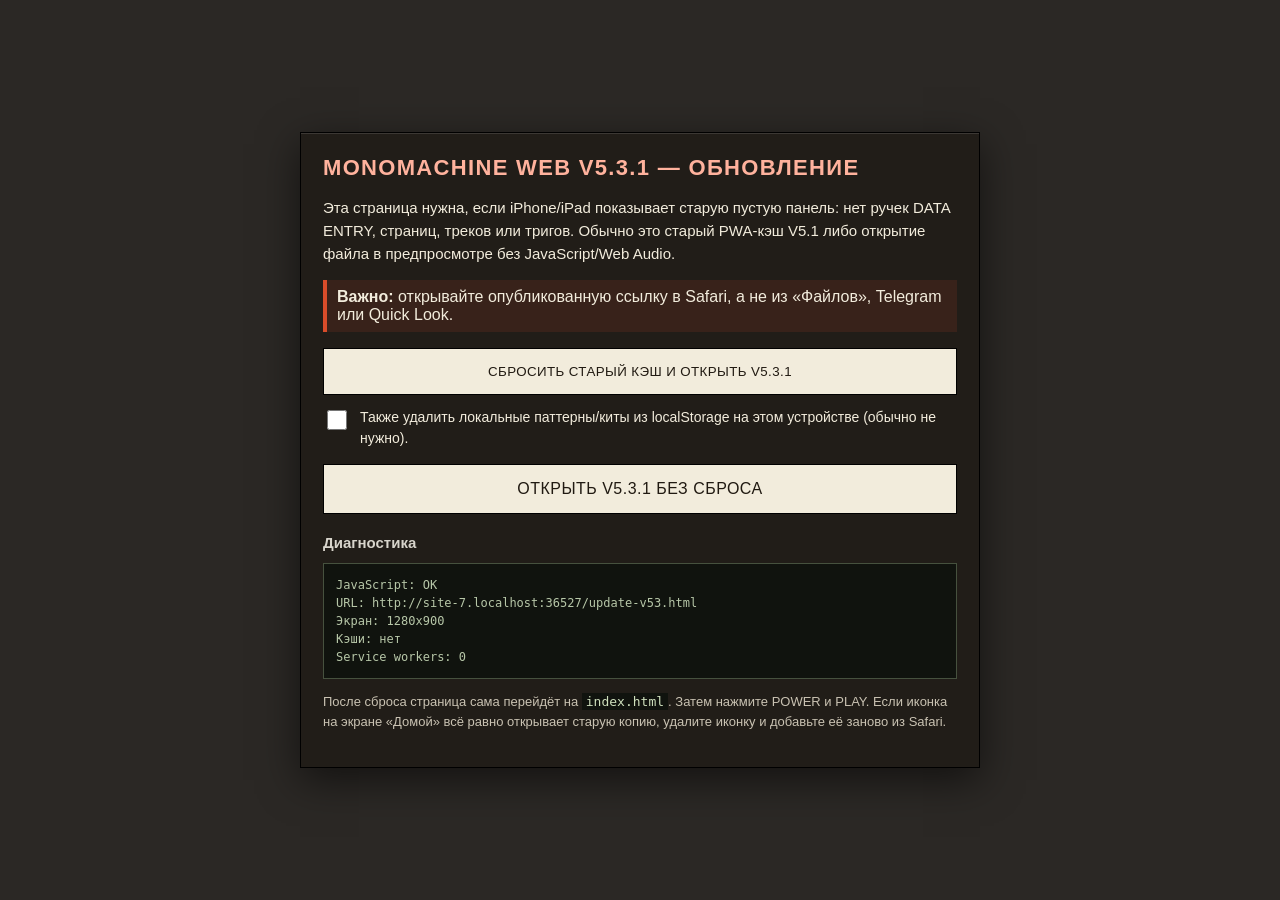
==== update-v53.html @ b3be2f24 "Add files via upload" ====
<!DOCTYPE html>
<html lang="ru">
<head>
<meta charset="UTF-8">
<meta name="viewport" content="width=device-width, initial-scale=1, viewport-fit=cover">
<meta name="robots" content="noindex">
<meta name="theme-color" content="#211d18">
<title>Обновление Monomachine Web V5.3.1</title>
<style>
  *{box-sizing:border-box}body{margin:0;min-height:100vh;background:#2b2825;color:#f2ecdc;font-family:-apple-system,BlinkMacSystemFont,"Segoe UI",Arial,sans-serif;display:flex;align-items:center;justify-content:center;padding:20px}
  main{width:min(680px,100%);background:#211d18;border:1px solid #000;box-shadow:0 12px 38px rgba(0,0,0,.55),inset 0 1px 0 rgba(255,255,255,.12);padding:22px}
  h1{margin:0 0 10px;color:#ffb29d;font-size:22px;letter-spacing:.06em}h2{font-size:15px;margin:20px 0 8px;color:#d8d5cc}
  p,li{line-height:1.55;font-size:15px}.small{font-size:13px;color:#c9c2b2}code{background:#10130e;padding:1px 4px;color:#cfe0bd}
  button,a.btn{display:block;width:100%;margin:16px 0 10px;padding:15px 12px;border:1px solid #000;background:#f2ecdc;color:#211a12;font:800 16px/1.2 inherit;text-align:center;text-decoration:none;letter-spacing:.03em}
  button:active,a.btn:active{transform:translateY(1px)}button[disabled]{opacity:.55}
  label{display:flex;gap:10px;align-items:flex-start;margin:12px 0;line-height:1.45;font-size:14px}input{width:20px;height:20px;flex:none}
  pre{white-space:pre-wrap;word-break:break-word;background:#10130e;color:#b7c7a8;border:1px solid #46513e;padding:12px;min-height:96px;font:12px/1.5 ui-monospace,Menlo,monospace}
  .warn{border-left:4px solid #d84c2a;padding:8px 10px;background:rgba(216,76,42,.12)}
</style>
</head>
<body>
<main>
  <h1>MONOMACHINE WEB V5.3.1 — ОБНОВЛЕНИЕ</h1>
  <p>Эта страница нужна, если iPhone/iPad показывает старую пустую панель: нет ручек DATA ENTRY, страниц, треков или тригов. Обычно это старый PWA-кэш V5.1 либо открытие файла в предпросмотре без JavaScript/Web Audio.</p>
  <div class="warn"><b>Важно:</b> открывайте опубликованную ссылку в Safari, а не из «Файлов», Telegram или Quick Look.</div>

  <button id="go" type="button">СБРОСИТЬ СТАРЫЙ КЭШ И ОТКРЫТЬ V5.3.1</button>
  <label><input id="factory" type="checkbox"> <span>Также удалить локальные паттерны/киты из localStorage на этом устройстве (обычно не нужно).</span></label>
  <a class="btn" href="index.html?monoFresh=v53">ОТКРЫТЬ V5.3.1 БЕЗ СБРОСА</a>

  <h2>Диагностика</h2>
  <pre id="out">Проверка доступности JavaScript…</pre>
  <p class="small">После сброса страница сама перейдёт на <code>index.html</code>. Затем нажмите POWER и PLAY. Если иконка на экране «Домой» всё равно открывает старую копию, удалите иконку и добавьте её заново из Safari.</p>
  <noscript><p><b>JavaScript выключен.</b> Включите его для Safari и откройте опубликованную ссылку ещё раз.</p></noscript>
</main>
<script>
(function(){
  var out=document.getElementById('out');
  var btn=document.getElementById('go');
  function line(s){ out.textContent += '\n' + s; }
  function describe(){
    out.textContent='JavaScript: OK\nURL: '+location.href+'\nЭкран: '+window.innerWidth+'x'+window.innerHeight;
    var jobs=[];
    if(window.caches&&caches.keys) jobs.push(caches.keys().then(function(ks){ line('Кэши: '+(ks.length?ks.join(', '):'нет')); }).catch(function(e){ line('Кэши: ошибка '+e); }));
    if(navigator.serviceWorker&&navigator.serviceWorker.getRegistrations) jobs.push(navigator.serviceWorker.getRegistrations().then(function(rs){ line('Service workers: '+rs.length); }).catch(function(e){ line('Service workers: ошибка '+e); }));
    if(!jobs.length) line('Cache Storage / Service Worker недоступны в этом контексте.');
  }
  function go(){
    btn.disabled=true;
    line('\nСбрасываю старый кэш…');
    var jobs=[];
    try{
      if(document.getElementById('factory').checked){
        localStorage.removeItem('monomachine_web_v1');
        line('Локальные сохранения удалены.');
      }
      if(navigator.serviceWorker&&navigator.serviceWorker.getRegistrations){
        jobs.push(navigator.serviceWorker.getRegistrations().then(function(rs){
          return Promise.all(rs.map(function(r){ return r.unregister(); }));
        }).then(function(){ line('Service workers отключены.'); }));
      }
      if(window.caches&&caches.keys){
        jobs.push(caches.keys().then(function(ks){
          return Promise.all(ks.filter(function(k){ return k.indexOf('mono-web-')===0; }).map(function(k){ return caches.delete(k); }));
        }).then(function(){ line('Кэши Monomachine удалены.'); }));
      }
    }catch(e){ line('Ошибка сброса: '+e); }
    function open(){
      line('Открываю свежую V5.3.1…');
      setTimeout(function(){ location.replace('index.html?monoFresh='+Date.now()); },250);
    }
    if(window.Promise&&jobs.length) Promise.all(jobs).then(open,open); else open();
  }
  btn.onclick=go;
  describe();
})();
</script>
</body>
</html>
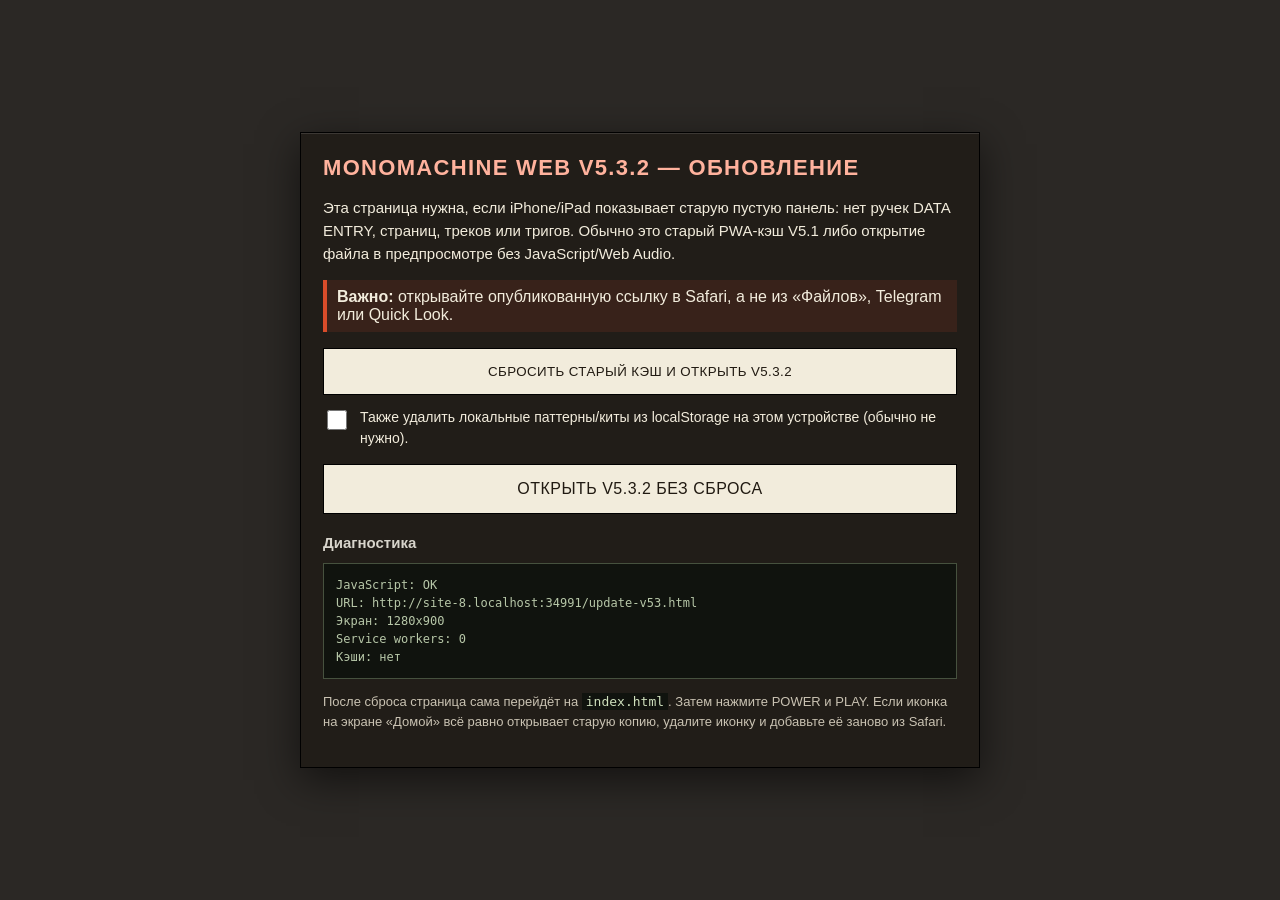
==== commit b14be854: "beta 2" ====
--- a/update-v53.html
+++ b/update-v53.html
@@ -5,7 +5,7 @@
 <meta name="viewport" content="width=device-width, initial-scale=1, viewport-fit=cover">
 <meta name="robots" content="noindex">
 <meta name="theme-color" content="#211d18">
-<title>Обновление Monomachine Web V5.3.1</title>
+<title>Обновление Monomachine Web V5.3.2</title>
 <style>
   *{box-sizing:border-box}body{margin:0;min-height:100vh;background:#2b2825;color:#f2ecdc;font-family:-apple-system,BlinkMacSystemFont,"Segoe UI",Arial,sans-serif;display:flex;align-items:center;justify-content:center;padding:20px}
   main{width:min(680px,100%);background:#211d18;border:1px solid #000;box-shadow:0 12px 38px rgba(0,0,0,.55),inset 0 1px 0 rgba(255,255,255,.12);padding:22px}
@@ -20,13 +20,13 @@
 </head>
 <body>
 <main>
-  <h1>MONOMACHINE WEB V5.3.1 — ОБНОВЛЕНИЕ</h1>
+  <h1>MONOMACHINE WEB V5.3.2 — ОБНОВЛЕНИЕ</h1>
   <p>Эта страница нужна, если iPhone/iPad показывает старую пустую панель: нет ручек DATA ENTRY, страниц, треков или тригов. Обычно это старый PWA-кэш V5.1 либо открытие файла в предпросмотре без JavaScript/Web Audio.</p>
   <div class="warn"><b>Важно:</b> открывайте опубликованную ссылку в Safari, а не из «Файлов», Telegram или Quick Look.</div>
 
-  <button id="go" type="button">СБРОСИТЬ СТАРЫЙ КЭШ И ОТКРЫТЬ V5.3.1</button>
+  <button id="go" type="button">СБРОСИТЬ СТАРЫЙ КЭШ И ОТКРЫТЬ V5.3.2</button>
   <label><input id="factory" type="checkbox"> <span>Также удалить локальные паттерны/киты из localStorage на этом устройстве (обычно не нужно).</span></label>
-  <a class="btn" href="index.html?monoFresh=v53">ОТКРЫТЬ V5.3.1 БЕЗ СБРОСА</a>
+  <a class="btn" href="index.html?monoFresh=v53">ОТКРЫТЬ V5.3.2 БЕЗ СБРОСА</a>
 
   <h2>Диагностика</h2>
   <pre id="out">Проверка доступности JavaScript…</pre>
@@ -66,7 +66,7 @@
       }
     }catch(e){ line('Ошибка сброса: '+e); }
     function open(){
-      line('Открываю свежую V5.3.1…');
+      line('Открываю свежую V5.3.2…');
       setTimeout(function(){ location.replace('index.html?monoFresh='+Date.now()); },250);
     }
     if(window.Promise&&jobs.length) Promise.all(jobs).then(open,open); else open();
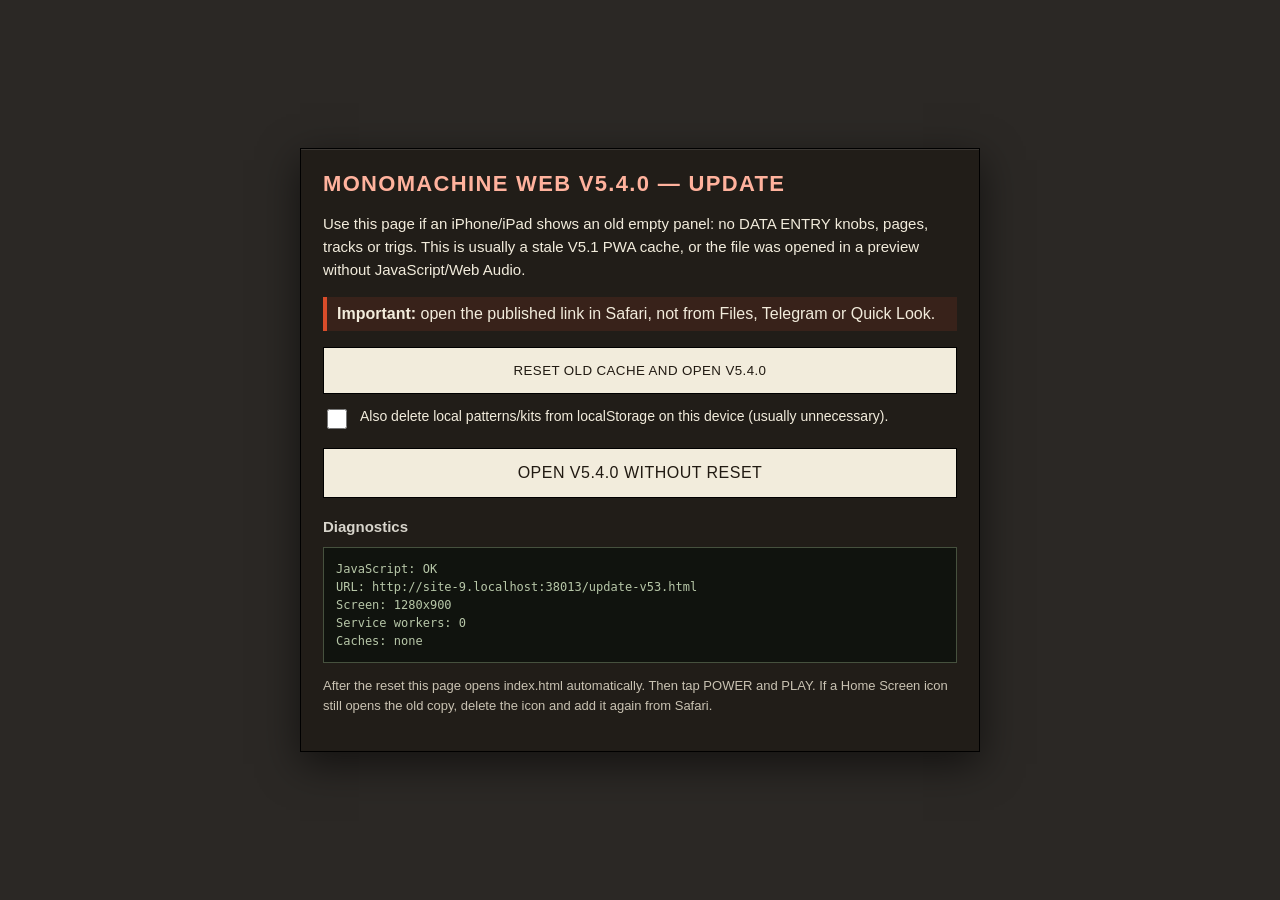
==== commit 4f78e536: "beta 3" ====
--- a/update-v53.html
+++ b/update-v53.html
@@ -5,9 +5,9 @@
 <meta name="viewport" content="width=device-width, initial-scale=1, viewport-fit=cover">
 <meta name="robots" content="noindex">
 <meta name="theme-color" content="#211d18">
-<title>Обновление Monomachine Web V5.3.2</title>
+<title>Monomachine Web V5.4.0 update</title>
 <style>
-  *{box-sizing:border-box}body{margin:0;min-height:100vh;background:#2b2825;color:#f2ecdc;font-family:-apple-system,BlinkMacSystemFont,"Segoe UI",Arial,sans-serif;display:flex;align-items:center;justify-content:center;padding:20px}
+  *{box-sizing:border-box}body{margin:0;min-height:100vh;background:#2b2825;color:#f2ecdc;font-family:-apple-system,BlinkMacSystemFont,"Segoe UI",Arial,sans-serif;display:flex;align-items:center;justify-content:center;padding:calc(20px + env(safe-area-inset-top)) calc(20px + env(safe-area-inset-right)) calc(20px + env(safe-area-inset-bottom)) calc(20px + env(safe-area-inset-left))}
   main{width:min(680px,100%);background:#211d18;border:1px solid #000;box-shadow:0 12px 38px rgba(0,0,0,.55),inset 0 1px 0 rgba(255,255,255,.12);padding:22px}
   h1{margin:0 0 10px;color:#ffb29d;font-size:22px;letter-spacing:.06em}h2{font-size:15px;margin:20px 0 8px;color:#d8d5cc}
   p,li{line-height:1.55;font-size:15px}.small{font-size:13px;color:#c9c2b2}code{background:#10130e;padding:1px 4px;color:#cfe0bd}
@@ -20,53 +20,64 @@
 </head>
 <body>
 <main>
-  <h1>MONOMACHINE WEB V5.3.2 — ОБНОВЛЕНИЕ</h1>
-  <p>Эта страница нужна, если iPhone/iPad показывает старую пустую панель: нет ручек DATA ENTRY, страниц, треков или тригов. Обычно это старый PWA-кэш V5.1 либо открытие файла в предпросмотре без JavaScript/Web Audio.</p>
-  <div class="warn"><b>Важно:</b> открывайте опубликованную ссылку в Safari, а не из «Файлов», Telegram или Quick Look.</div>
+  <h1 id="tTitle">MONOMACHINE WEB V5.4.0 — ОБНОВЛЕНИЕ</h1>
+  <p id="tIntro">Эта страница нужна, если iPhone/iPad показывает старую пустую панель: нет ручек DATA ENTRY, страниц, треков или тригов. Обычно это старый PWA-кэш V5.1 либо открытие файла в предпросмотре без JavaScript/Web Audio.</p>
+  <div class="warn"><b id="tImportant">Важно:</b> <span id="tWarn">открывайте опубликованную ссылку в Safari, а не из «Файлов», Telegram или Quick Look.</span></div>
 
-  <button id="go" type="button">СБРОСИТЬ СТАРЫЙ КЭШ И ОТКРЫТЬ V5.3.2</button>
-  <label><input id="factory" type="checkbox"> <span>Также удалить локальные паттерны/киты из localStorage на этом устройстве (обычно не нужно).</span></label>
-  <a class="btn" href="index.html?monoFresh=v53">ОТКРЫТЬ V5.3.2 БЕЗ СБРОСА</a>
+  <button id="go" type="button">СБРОСИТЬ СТАРЫЙ КЭШ И ОТКРЫТЬ V5.4.0</button>
+  <label><input id="factory" type="checkbox"> <span id="tFactory">Также удалить локальные паттерны/киты из localStorage на этом устройстве (обычно не нужно).</span></label>
+  <a class="btn" id="openOnly" href="index.html?monoFresh=v54">ОТКРЫТЬ V5.4.0 БЕЗ СБРОСА</a>
 
-  <h2>Диагностика</h2>
+  <h2 id="tDiag">Диагностика</h2>
   <pre id="out">Проверка доступности JavaScript…</pre>
-  <p class="small">После сброса страница сама перейдёт на <code>index.html</code>. Затем нажмите POWER и PLAY. Если иконка на экране «Домой» всё равно открывает старую копию, удалите иконку и добавьте её заново из Safari.</p>
-  <noscript><p><b>JavaScript выключен.</b> Включите его для Safari и откройте опубликованную ссылку ещё раз.</p></noscript>
+  <p class="small" id="tAfter">После сброса страница сама перейдёт на index.html. Затем нажмите POWER и PLAY. Если иконка на экране «Домой» всё равно открывает старую копию, удалите иконку и добавьте её заново из Safari.</p>
+  <noscript><p><b>JavaScript is off / JavaScript выключен.</b> Enable it in Safari and open the published link again. / Включите его для Safari и откройте опубликованную ссылку ещё раз.</p></noscript>
 </main>
 <script>
 (function(){
+  var lang='ru';
+  try{ var saved=window.localStorage&&localStorage.getItem('monomachine_lang'); if(saved==='en'||saved==='ru') lang=saved; else if(/^en\b/i.test(navigator.language||'')) lang='en'; }catch(e){}
+  document.documentElement.lang=lang;
+  var T={
+    ru:{title:'MONOMACHINE WEB V5.4.0 — ОБНОВЛЕНИЕ',intro:'Эта страница нужна, если iPhone/iPad показывает старую пустую панель: нет ручек DATA ENTRY, страниц, треков или тригов. Обычно это старый PWA-кэш V5.1 либо открытие файла в предпросмотре без JavaScript/Web Audio.',important:'Важно:',warn:'открывайте опубликованную ссылку в Safari, а не из «Файлов», Telegram или Quick Look.',go:'СБРОСИТЬ СТАРЫЙ КЭШ И ОТКРЫТЬ V5.4.0',factory:'Также удалить локальные паттерны/киты из localStorage на этом устройстве (обычно не нужно).',openOnly:'ОТКРЫТЬ V5.4.0 БЕЗ СБРОСА',diag:'Диагностика',after:'После сброса страница сама перейдёт на index.html. Затем нажмите POWER и PLAY. Если иконка на экране «Домой» всё равно открывает старую копию, удалите иконку и добавьте её заново из Safari.',screen:'Экран',caches:'Кэши',none:'нет',error:'ошибка',unavailable:'Cache Storage / Service Worker недоступны в этом контексте.',resetting:'Сбрасываю старый кэш…',localDeleted:'Локальные сохранения удалены.',swOff:'Service workers отключены.',cacheDeleted:'Кэши Monomachine удалены.',resetError:'Ошибка сброса',opening:'Открываю свежую V5.4.0…'},
+    en:{title:'MONOMACHINE WEB V5.4.0 — UPDATE',intro:'Use this page if an iPhone/iPad shows an old empty panel: no DATA ENTRY knobs, pages, tracks or trigs. This is usually a stale V5.1 PWA cache, or the file was opened in a preview without JavaScript/Web Audio.',important:'Important:',warn:'open the published link in Safari, not from Files, Telegram or Quick Look.',go:'RESET OLD CACHE AND OPEN V5.4.0',factory:'Also delete local patterns/kits from localStorage on this device (usually unnecessary).',openOnly:'OPEN V5.4.0 WITHOUT RESET',diag:'Diagnostics',after:'After the reset this page opens index.html automatically. Then tap POWER and PLAY. If a Home Screen icon still opens the old copy, delete the icon and add it again from Safari.',screen:'Screen',caches:'Caches',none:'none',error:'error',unavailable:'Cache Storage / Service Worker are unavailable in this context.',resetting:'Resetting the old cache…',localDeleted:'Local saves deleted.',swOff:'Service workers unregistered.',cacheDeleted:'Monomachine caches deleted.',resetError:'Reset error',opening:'Opening fresh V5.4.0…'}
+  };
+  function t(k){ return T[lang][k]||T.ru[k]||k; }
+  function set(id,key){ var e=document.getElementById(id); if(e) e.textContent=t(key); }
+  set('tTitle','title'); set('tIntro','intro'); set('tImportant','important'); set('tWarn','warn'); set('tFactory','factory'); set('tDiag','diag'); set('tAfter','after');
   var out=document.getElementById('out');
-  var btn=document.getElementById('go');
+  var btn=document.getElementById('go'); btn.textContent=t('go');
+  var openOnly=document.getElementById('openOnly'); openOnly.textContent=t('openOnly');
   function line(s){ out.textContent += '\n' + s; }
   function describe(){
-    out.textContent='JavaScript: OK\nURL: '+location.href+'\nЭкран: '+window.innerWidth+'x'+window.innerHeight;
+    out.textContent='JavaScript: OK\nURL: '+location.href+'\n'+t('screen')+': '+window.innerWidth+'x'+window.innerHeight;
     var jobs=[];
-    if(window.caches&&caches.keys) jobs.push(caches.keys().then(function(ks){ line('Кэши: '+(ks.length?ks.join(', '):'нет')); }).catch(function(e){ line('Кэши: ошибка '+e); }));
-    if(navigator.serviceWorker&&navigator.serviceWorker.getRegistrations) jobs.push(navigator.serviceWorker.getRegistrations().then(function(rs){ line('Service workers: '+rs.length); }).catch(function(e){ line('Service workers: ошибка '+e); }));
-    if(!jobs.length) line('Cache Storage / Service Worker недоступны в этом контексте.');
+    if(window.caches&&caches.keys) jobs.push(caches.keys().then(function(ks){ line(t('caches')+': '+(ks.length?ks.join(', '):t('none'))); }).catch(function(e){ line(t('caches')+': '+t('error')+' '+e); }));
+    if(navigator.serviceWorker&&navigator.serviceWorker.getRegistrations) jobs.push(navigator.serviceWorker.getRegistrations().then(function(rs){ line('Service workers: '+rs.length); }).catch(function(e){ line('Service workers: '+t('error')+' '+e); }));
+    if(!jobs.length) line(t('unavailable'));
   }
   function go(){
     btn.disabled=true;
-    line('\nСбрасываю старый кэш…');
+    line('\n'+t('resetting'));
     var jobs=[];
     try{
       if(document.getElementById('factory').checked){
         localStorage.removeItem('monomachine_web_v1');
-        line('Локальные сохранения удалены.');
+        line(t('localDeleted'));
       }
       if(navigator.serviceWorker&&navigator.serviceWorker.getRegistrations){
         jobs.push(navigator.serviceWorker.getRegistrations().then(function(rs){
           return Promise.all(rs.map(function(r){ return r.unregister(); }));
-        }).then(function(){ line('Service workers отключены.'); }));
+        }).then(function(){ line(t('swOff')); }));
       }
       if(window.caches&&caches.keys){
         jobs.push(caches.keys().then(function(ks){
           return Promise.all(ks.filter(function(k){ return k.indexOf('mono-web-')===0; }).map(function(k){ return caches.delete(k); }));
-        }).then(function(){ line('Кэши Monomachine удалены.'); }));
+        }).then(function(){ line(t('cacheDeleted')); }));
       }
-    }catch(e){ line('Ошибка сброса: '+e); }
+    }catch(e){ line(t('resetError')+': '+e); }
     function open(){
-      line('Открываю свежую V5.3.2…');
+      line(t('opening'));
       setTimeout(function(){ location.replace('index.html?monoFresh='+Date.now()); },250);
     }
     if(window.Promise&&jobs.length) Promise.all(jobs).then(open,open); else open();
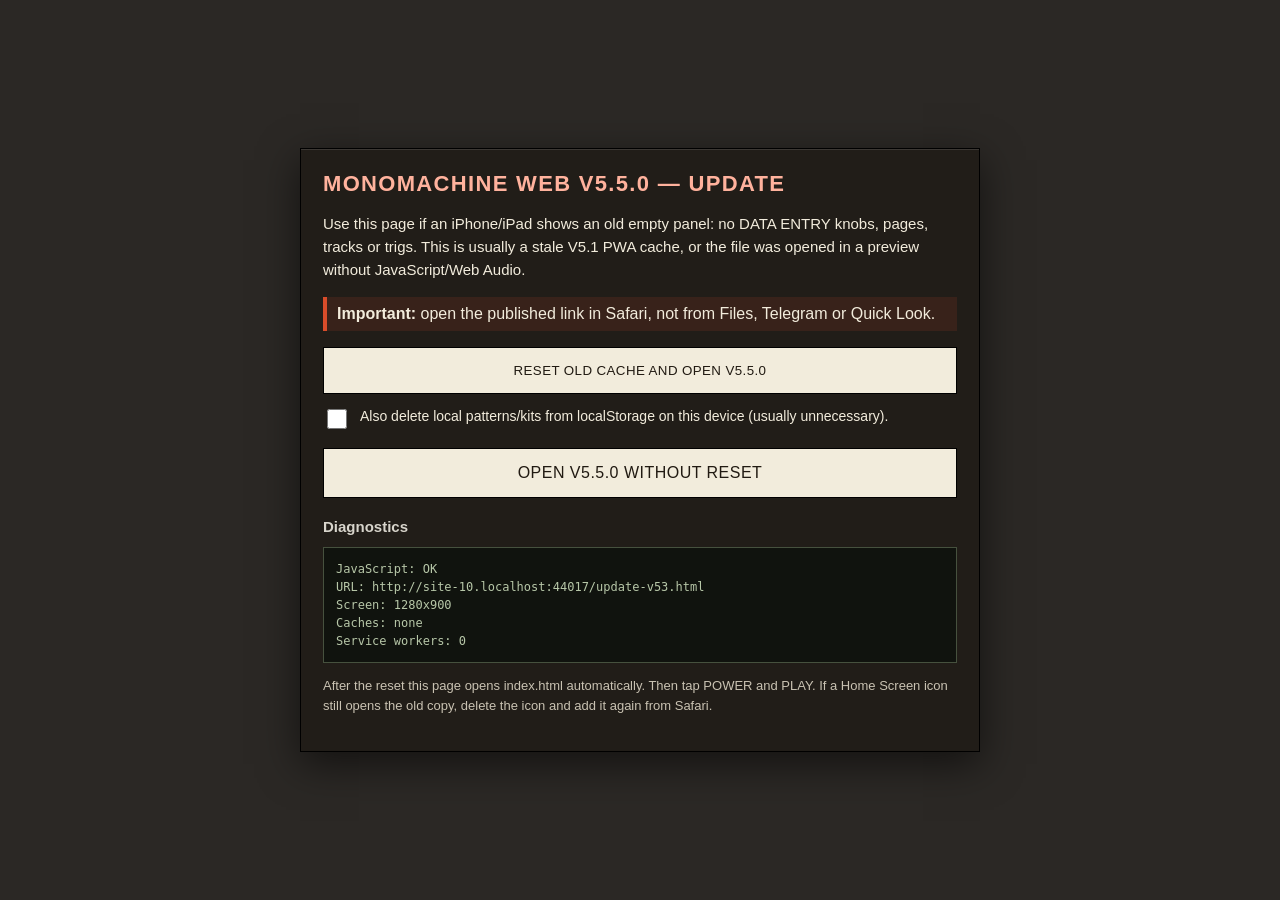
==== commit 38c03c5f: "Update one-file app to v5.5.0 with rescue service worker Co-authored-by: arena-agent <297053741+aren" ====
--- a/update-v53.html
+++ b/update-v53.html
@@ -5,7 +5,7 @@
 <meta name="viewport" content="width=device-width, initial-scale=1, viewport-fit=cover">
 <meta name="robots" content="noindex">
 <meta name="theme-color" content="#211d18">
-<title>Monomachine Web V5.4.0 update</title>
+<title>Monomachine Web V5.5.0 update</title>
 <style>
   *{box-sizing:border-box}body{margin:0;min-height:100vh;background:#2b2825;color:#f2ecdc;font-family:-apple-system,BlinkMacSystemFont,"Segoe UI",Arial,sans-serif;display:flex;align-items:center;justify-content:center;padding:calc(20px + env(safe-area-inset-top)) calc(20px + env(safe-area-inset-right)) calc(20px + env(safe-area-inset-bottom)) calc(20px + env(safe-area-inset-left))}
   main{width:min(680px,100%);background:#211d18;border:1px solid #000;box-shadow:0 12px 38px rgba(0,0,0,.55),inset 0 1px 0 rgba(255,255,255,.12);padding:22px}
@@ -20,13 +20,13 @@
 </head>
 <body>
 <main>
-  <h1 id="tTitle">MONOMACHINE WEB V5.4.0 — ОБНОВЛЕНИЕ</h1>
+  <h1 id="tTitle">MONOMACHINE WEB V5.5.0 — ОБНОВЛЕНИЕ</h1>
   <p id="tIntro">Эта страница нужна, если iPhone/iPad показывает старую пустую панель: нет ручек DATA ENTRY, страниц, треков или тригов. Обычно это старый PWA-кэш V5.1 либо открытие файла в предпросмотре без JavaScript/Web Audio.</p>
   <div class="warn"><b id="tImportant">Важно:</b> <span id="tWarn">открывайте опубликованную ссылку в Safari, а не из «Файлов», Telegram или Quick Look.</span></div>
 
-  <button id="go" type="button">СБРОСИТЬ СТАРЫЙ КЭШ И ОТКРЫТЬ V5.4.0</button>
+  <button id="go" type="button">СБРОСИТЬ СТАРЫЙ КЭШ И ОТКРЫТЬ V5.5.0</button>
   <label><input id="factory" type="checkbox"> <span id="tFactory">Также удалить локальные паттерны/киты из localStorage на этом устройстве (обычно не нужно).</span></label>
-  <a class="btn" id="openOnly" href="index.html?monoFresh=v54">ОТКРЫТЬ V5.4.0 БЕЗ СБРОСА</a>
+  <a class="btn" id="openOnly" href="index.html?monoFresh=v55">ОТКРЫТЬ V5.5.0 БЕЗ СБРОСА</a>
 
   <h2 id="tDiag">Диагностика</h2>
   <pre id="out">Проверка доступности JavaScript…</pre>
@@ -39,8 +39,8 @@
   try{ var saved=window.localStorage&&localStorage.getItem('monomachine_lang'); if(saved==='en'||saved==='ru') lang=saved; else if(/^en\b/i.test(navigator.language||'')) lang='en'; }catch(e){}
   document.documentElement.lang=lang;
   var T={
-    ru:{title:'MONOMACHINE WEB V5.4.0 — ОБНОВЛЕНИЕ',intro:'Эта страница нужна, если iPhone/iPad показывает старую пустую панель: нет ручек DATA ENTRY, страниц, треков или тригов. Обычно это старый PWA-кэш V5.1 либо открытие файла в предпросмотре без JavaScript/Web Audio.',important:'Важно:',warn:'открывайте опубликованную ссылку в Safari, а не из «Файлов», Telegram или Quick Look.',go:'СБРОСИТЬ СТАРЫЙ КЭШ И ОТКРЫТЬ V5.4.0',factory:'Также удалить локальные паттерны/киты из localStorage на этом устройстве (обычно не нужно).',openOnly:'ОТКРЫТЬ V5.4.0 БЕЗ СБРОСА',diag:'Диагностика',after:'После сброса страница сама перейдёт на index.html. Затем нажмите POWER и PLAY. Если иконка на экране «Домой» всё равно открывает старую копию, удалите иконку и добавьте её заново из Safari.',screen:'Экран',caches:'Кэши',none:'нет',error:'ошибка',unavailable:'Cache Storage / Service Worker недоступны в этом контексте.',resetting:'Сбрасываю старый кэш…',localDeleted:'Локальные сохранения удалены.',swOff:'Service workers отключены.',cacheDeleted:'Кэши Monomachine удалены.',resetError:'Ошибка сброса',opening:'Открываю свежую V5.4.0…'},
-    en:{title:'MONOMACHINE WEB V5.4.0 — UPDATE',intro:'Use this page if an iPhone/iPad shows an old empty panel: no DATA ENTRY knobs, pages, tracks or trigs. This is usually a stale V5.1 PWA cache, or the file was opened in a preview without JavaScript/Web Audio.',important:'Important:',warn:'open the published link in Safari, not from Files, Telegram or Quick Look.',go:'RESET OLD CACHE AND OPEN V5.4.0',factory:'Also delete local patterns/kits from localStorage on this device (usually unnecessary).',openOnly:'OPEN V5.4.0 WITHOUT RESET',diag:'Diagnostics',after:'After the reset this page opens index.html automatically. Then tap POWER and PLAY. If a Home Screen icon still opens the old copy, delete the icon and add it again from Safari.',screen:'Screen',caches:'Caches',none:'none',error:'error',unavailable:'Cache Storage / Service Worker are unavailable in this context.',resetting:'Resetting the old cache…',localDeleted:'Local saves deleted.',swOff:'Service workers unregistered.',cacheDeleted:'Monomachine caches deleted.',resetError:'Reset error',opening:'Opening fresh V5.4.0…'}
+    ru:{title:'MONOMACHINE WEB V5.5.0 — ОБНОВЛЕНИЕ',intro:'Эта страница нужна, если iPhone/iPad показывает старую пустую панель: нет ручек DATA ENTRY, страниц, треков или тригов. Обычно это старый PWA-кэш V5.1 либо открытие файла в предпросмотре без JavaScript/Web Audio.',important:'Важно:',warn:'открывайте опубликованную ссылку в Safari, а не из «Файлов», Telegram или Quick Look.',go:'СБРОСИТЬ СТАРЫЙ КЭШ И ОТКРЫТЬ V5.5.0',factory:'Также удалить локальные паттерны/киты из localStorage на этом устройстве (обычно не нужно).',openOnly:'ОТКРЫТЬ V5.5.0 БЕЗ СБРОСА',diag:'Диагностика',after:'После сброса страница сама перейдёт на index.html. Затем нажмите POWER и PLAY. Если иконка на экране «Домой» всё равно открывает старую копию, удалите иконку и добавьте её заново из Safari.',screen:'Экран',caches:'Кэши',none:'нет',error:'ошибка',unavailable:'Cache Storage / Service Worker недоступны в этом контексте.',resetting:'Сбрасываю старый кэш…',localDeleted:'Локальные сохранения удалены.',swOff:'Service workers отключены.',cacheDeleted:'Кэши Monomachine удалены.',resetError:'Ошибка сброса',opening:'Открываю свежую V5.5.0…'},
+    en:{title:'MONOMACHINE WEB V5.5.0 — UPDATE',intro:'Use this page if an iPhone/iPad shows an old empty panel: no DATA ENTRY knobs, pages, tracks or trigs. This is usually a stale V5.1 PWA cache, or the file was opened in a preview without JavaScript/Web Audio.',important:'Important:',warn:'open the published link in Safari, not from Files, Telegram or Quick Look.',go:'RESET OLD CACHE AND OPEN V5.5.0',factory:'Also delete local patterns/kits from localStorage on this device (usually unnecessary).',openOnly:'OPEN V5.5.0 WITHOUT RESET',diag:'Diagnostics',after:'After the reset this page opens index.html automatically. Then tap POWER and PLAY. If a Home Screen icon still opens the old copy, delete the icon and add it again from Safari.',screen:'Screen',caches:'Caches',none:'none',error:'error',unavailable:'Cache Storage / Service Worker are unavailable in this context.',resetting:'Resetting the old cache…',localDeleted:'Local saves deleted.',swOff:'Service workers unregistered.',cacheDeleted:'Monomachine caches deleted.',resetError:'Reset error',opening:'Opening fresh V5.5.0…'}
   };
   function t(k){ return T[lang][k]||T.ru[k]||k; }
   function set(id,key){ var e=document.getElementById(id); if(e) e.textContent=t(key); }
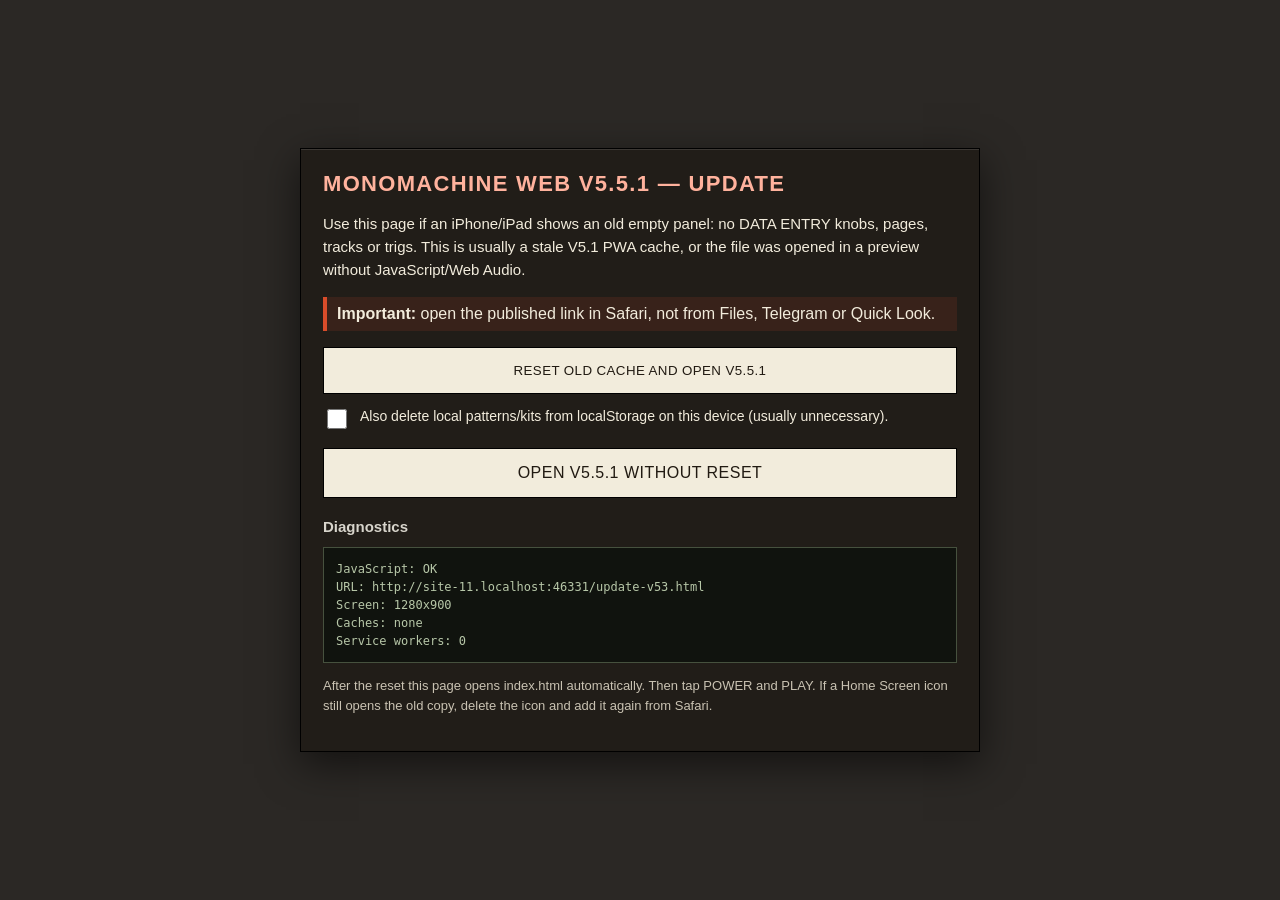
==== commit c3939f8e: "Fix rotation layout and add editable material synthesis studies in v5.5.1 Co-authored-by: arena-agen" ====
--- a/update-v53.html
+++ b/update-v53.html
@@ -5,7 +5,7 @@
 <meta name="viewport" content="width=device-width, initial-scale=1, viewport-fit=cover">
 <meta name="robots" content="noindex">
 <meta name="theme-color" content="#211d18">
-<title>Monomachine Web V5.5.0 update</title>
+<title>Monomachine Web V5.5.1 update</title>
 <style>
   *{box-sizing:border-box}body{margin:0;min-height:100vh;background:#2b2825;color:#f2ecdc;font-family:-apple-system,BlinkMacSystemFont,"Segoe UI",Arial,sans-serif;display:flex;align-items:center;justify-content:center;padding:calc(20px + env(safe-area-inset-top)) calc(20px + env(safe-area-inset-right)) calc(20px + env(safe-area-inset-bottom)) calc(20px + env(safe-area-inset-left))}
   main{width:min(680px,100%);background:#211d18;border:1px solid #000;box-shadow:0 12px 38px rgba(0,0,0,.55),inset 0 1px 0 rgba(255,255,255,.12);padding:22px}
@@ -20,13 +20,13 @@
 </head>
 <body>
 <main>
-  <h1 id="tTitle">MONOMACHINE WEB V5.5.0 — ОБНОВЛЕНИЕ</h1>
+  <h1 id="tTitle">MONOMACHINE WEB V5.5.1 — ОБНОВЛЕНИЕ</h1>
   <p id="tIntro">Эта страница нужна, если iPhone/iPad показывает старую пустую панель: нет ручек DATA ENTRY, страниц, треков или тригов. Обычно это старый PWA-кэш V5.1 либо открытие файла в предпросмотре без JavaScript/Web Audio.</p>
   <div class="warn"><b id="tImportant">Важно:</b> <span id="tWarn">открывайте опубликованную ссылку в Safari, а не из «Файлов», Telegram или Quick Look.</span></div>
 
-  <button id="go" type="button">СБРОСИТЬ СТАРЫЙ КЭШ И ОТКРЫТЬ V5.5.0</button>
+  <button id="go" type="button">СБРОСИТЬ СТАРЫЙ КЭШ И ОТКРЫТЬ V5.5.1</button>
   <label><input id="factory" type="checkbox"> <span id="tFactory">Также удалить локальные паттерны/киты из localStorage на этом устройстве (обычно не нужно).</span></label>
-  <a class="btn" id="openOnly" href="index.html?monoFresh=v55">ОТКРЫТЬ V5.5.0 БЕЗ СБРОСА</a>
+  <a class="btn" id="openOnly" href="index.html?monoFresh=v55">ОТКРЫТЬ V5.5.1 БЕЗ СБРОСА</a>
 
   <h2 id="tDiag">Диагностика</h2>
   <pre id="out">Проверка доступности JavaScript…</pre>
@@ -39,8 +39,8 @@
   try{ var saved=window.localStorage&&localStorage.getItem('monomachine_lang'); if(saved==='en'||saved==='ru') lang=saved; else if(/^en\b/i.test(navigator.language||'')) lang='en'; }catch(e){}
   document.documentElement.lang=lang;
   var T={
-    ru:{title:'MONOMACHINE WEB V5.5.0 — ОБНОВЛЕНИЕ',intro:'Эта страница нужна, если iPhone/iPad показывает старую пустую панель: нет ручек DATA ENTRY, страниц, треков или тригов. Обычно это старый PWA-кэш V5.1 либо открытие файла в предпросмотре без JavaScript/Web Audio.',important:'Важно:',warn:'открывайте опубликованную ссылку в Safari, а не из «Файлов», Telegram или Quick Look.',go:'СБРОСИТЬ СТАРЫЙ КЭШ И ОТКРЫТЬ V5.5.0',factory:'Также удалить локальные паттерны/киты из localStorage на этом устройстве (обычно не нужно).',openOnly:'ОТКРЫТЬ V5.5.0 БЕЗ СБРОСА',diag:'Диагностика',after:'После сброса страница сама перейдёт на index.html. Затем нажмите POWER и PLAY. Если иконка на экране «Домой» всё равно открывает старую копию, удалите иконку и добавьте её заново из Safari.',screen:'Экран',caches:'Кэши',none:'нет',error:'ошибка',unavailable:'Cache Storage / Service Worker недоступны в этом контексте.',resetting:'Сбрасываю старый кэш…',localDeleted:'Локальные сохранения удалены.',swOff:'Service workers отключены.',cacheDeleted:'Кэши Monomachine удалены.',resetError:'Ошибка сброса',opening:'Открываю свежую V5.5.0…'},
-    en:{title:'MONOMACHINE WEB V5.5.0 — UPDATE',intro:'Use this page if an iPhone/iPad shows an old empty panel: no DATA ENTRY knobs, pages, tracks or trigs. This is usually a stale V5.1 PWA cache, or the file was opened in a preview without JavaScript/Web Audio.',important:'Important:',warn:'open the published link in Safari, not from Files, Telegram or Quick Look.',go:'RESET OLD CACHE AND OPEN V5.5.0',factory:'Also delete local patterns/kits from localStorage on this device (usually unnecessary).',openOnly:'OPEN V5.5.0 WITHOUT RESET',diag:'Diagnostics',after:'After the reset this page opens index.html automatically. Then tap POWER and PLAY. If a Home Screen icon still opens the old copy, delete the icon and add it again from Safari.',screen:'Screen',caches:'Caches',none:'none',error:'error',unavailable:'Cache Storage / Service Worker are unavailable in this context.',resetting:'Resetting the old cache…',localDeleted:'Local saves deleted.',swOff:'Service workers unregistered.',cacheDeleted:'Monomachine caches deleted.',resetError:'Reset error',opening:'Opening fresh V5.5.0…'}
+    ru:{title:'MONOMACHINE WEB V5.5.1 — ОБНОВЛЕНИЕ',intro:'Эта страница нужна, если iPhone/iPad показывает старую пустую панель: нет ручек DATA ENTRY, страниц, треков или тригов. Обычно это старый PWA-кэш V5.1 либо открытие файла в предпросмотре без JavaScript/Web Audio.',important:'Важно:',warn:'открывайте опубликованную ссылку в Safari, а не из «Файлов», Telegram или Quick Look.',go:'СБРОСИТЬ СТАРЫЙ КЭШ И ОТКРЫТЬ V5.5.1',factory:'Также удалить локальные паттерны/киты из localStorage на этом устройстве (обычно не нужно).',openOnly:'ОТКРЫТЬ V5.5.1 БЕЗ СБРОСА',diag:'Диагностика',after:'После сброса страница сама перейдёт на index.html. Затем нажмите POWER и PLAY. Если иконка на экране «Домой» всё равно открывает старую копию, удалите иконку и добавьте её заново из Safari.',screen:'Экран',caches:'Кэши',none:'нет',error:'ошибка',unavailable:'Cache Storage / Service Worker недоступны в этом контексте.',resetting:'Сбрасываю старый кэш…',localDeleted:'Локальные сохранения удалены.',swOff:'Service workers отключены.',cacheDeleted:'Кэши Monomachine удалены.',resetError:'Ошибка сброса',opening:'Открываю свежую V5.5.1…'},
+    en:{title:'MONOMACHINE WEB V5.5.1 — UPDATE',intro:'Use this page if an iPhone/iPad shows an old empty panel: no DATA ENTRY knobs, pages, tracks or trigs. This is usually a stale V5.1 PWA cache, or the file was opened in a preview without JavaScript/Web Audio.',important:'Important:',warn:'open the published link in Safari, not from Files, Telegram or Quick Look.',go:'RESET OLD CACHE AND OPEN V5.5.1',factory:'Also delete local patterns/kits from localStorage on this device (usually unnecessary).',openOnly:'OPEN V5.5.1 WITHOUT RESET',diag:'Diagnostics',after:'After the reset this page opens index.html automatically. Then tap POWER and PLAY. If a Home Screen icon still opens the old copy, delete the icon and add it again from Safari.',screen:'Screen',caches:'Caches',none:'none',error:'error',unavailable:'Cache Storage / Service Worker are unavailable in this context.',resetting:'Resetting the old cache…',localDeleted:'Local saves deleted.',swOff:'Service workers unregistered.',cacheDeleted:'Monomachine caches deleted.',resetError:'Reset error',opening:'Opening fresh V5.5.1…'}
   };
   function t(k){ return T[lang][k]||T.ru[k]||k; }
   function set(id,key){ var e=document.getElementById(id); if(e) e.textContent=t(key); }
